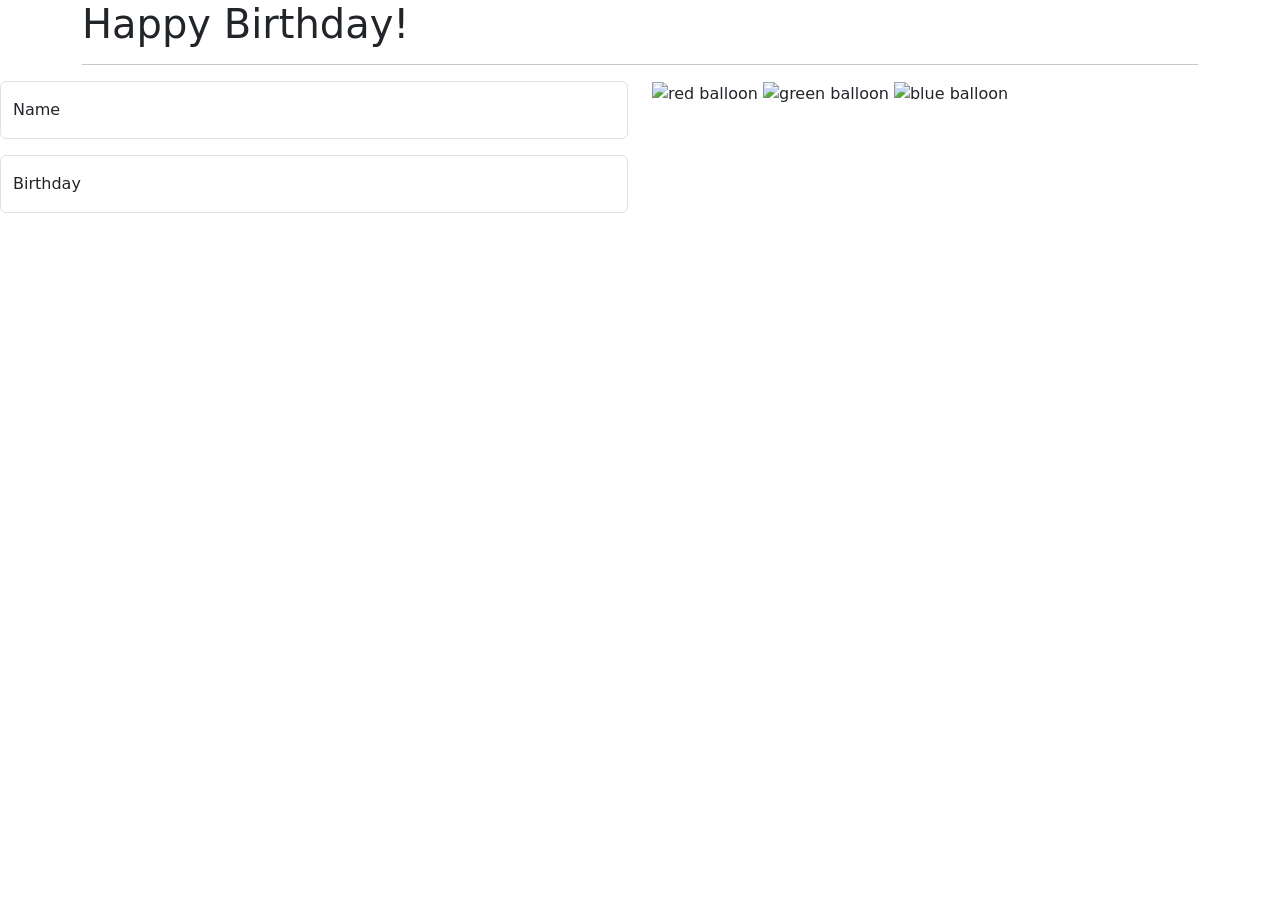
==== balloons.html @ 4a92729a "add Balloon page for upcoming assignment" ====
<!DOCTYPE html>
<html lang="en">
<head>
    <meta charset="UTF-8">
    <meta name="viewport" content="width=device-width, initial-scale=1.0">
    <title>Balloons</title>
    <!-- bootstrap css -->
    <link href="https://cdn.jsdelivr.net/npm/bootstrap@5.3.3/dist/css/bootstrap.min.css" rel="stylesheet" integrity="sha384-QWTKZyjpPEjISv5WaRU9OFeRpok6YctnYmDr5pNlyT2bRjXh0JMhjY6hW+ALEwIH" crossorigin="anonymous">
    <script src="https://code.jquery.com/jquery-4.0.0.min.js" integrity="sha256-OaVG6prZf4v69dPg6PhVattBXkcOWQB62pdZ3ORyrao=" crossorigin="anonymous"></script>
    <!-- bootstrap js-->
    <script src="https://cdn.jsdelivr.net/npm/bootstrap@5.3.3/dist/js/bootstrap.bundle.min.js" integrity="sha384-YvpcrYf0tY3lHB60NNkmXc5s9fDVZLESaAA55NDzOxhy9GkcIdslK1eN7N6jIeHz" crossorigin="anonymous"></script>
    <!-- vanilla date picker -->
    <link rel="stylesheet" href="https://cdn.jsdelivr.net/npm/vanillajs-datepicker@1.3.4/dist/css/datepicker.min.css">
    <script src="https://cdn.jsdelivr.net/npm/vanillajs-datepicker@1.3.4/dist/js/datepicker.min.js"></script>
    <script src="balloons.js"></script>
</head>
<body>
    <div class="container">
        <h1>Happy Birthday!</h1><hr />
    </div>
    <form role="form">
      <div class="row">
        <div class="col">
          <div class="form-floating mb-3">
            <input type="text" class="form-control" id="name" placeholder="Billy the Kid">
            <label for="name">Name</label>
          </div>
          <div class="form-floating">
            <input type="text" class="form-control" id="dob" placeholder="Enter DOB">
            <label for="dob">Birthday</label>
          </div>
        </div>
        <div class="col">
          <img src="media/red.png" class="ball" alt="red balloon" id="redImg" />
          <img src="media/green.png" class="ball" alt="green balloon" id="greenImg" />
          <img src="media/blue.png" class="ball" alt="blue balloon" id="blueImg" />
        </div>
      </div>
    </form>
</body>
</html>
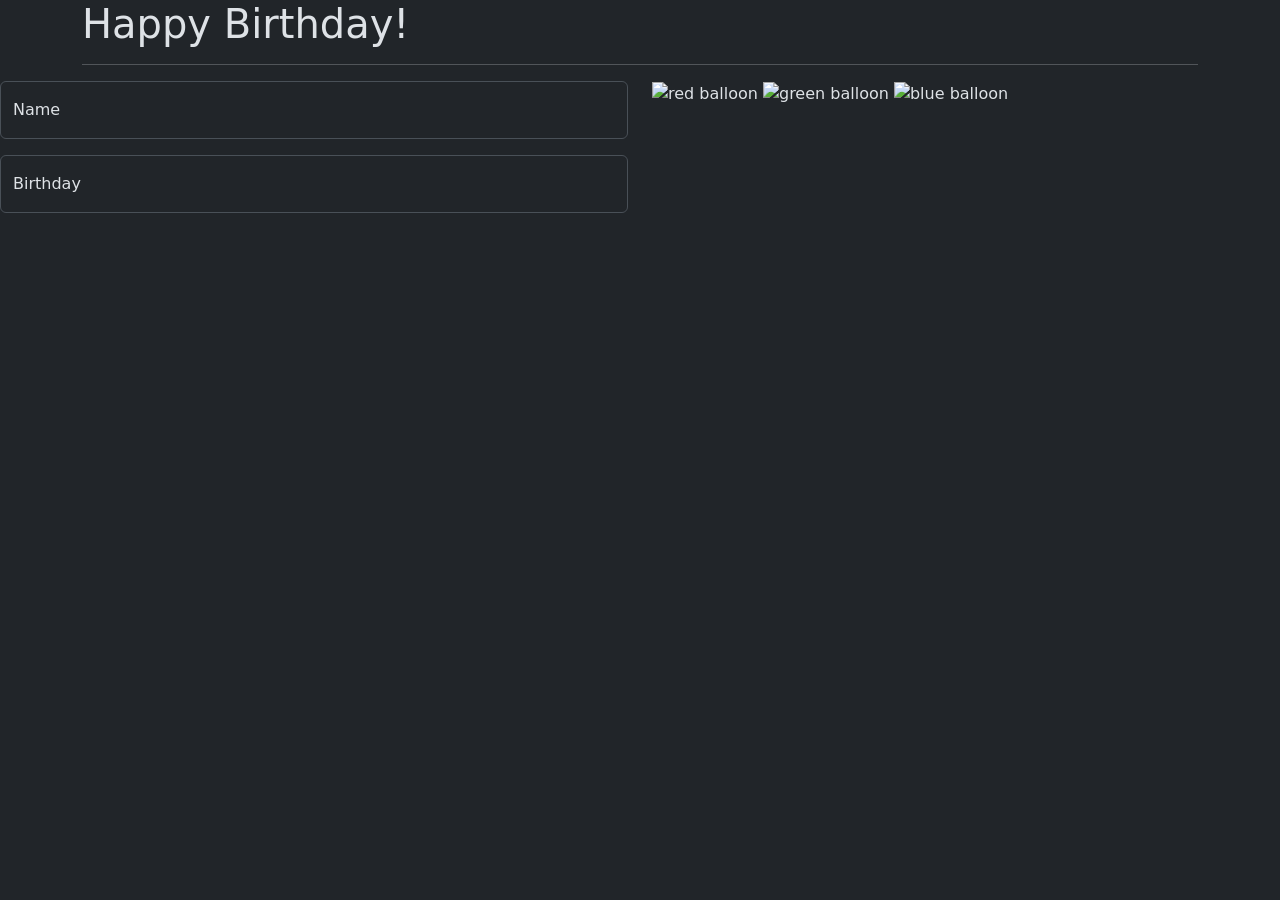
==== commit df3f0c5a: "apply dark theme data attribute to match the northwind site colors" ====
--- a/balloons.html
+++ b/balloons.html
@@ -1,5 +1,5 @@
 <!DOCTYPE html>
-<html lang="en">
+<html lang="en" data-bs-theme="dark">
 <head>
     <meta charset="UTF-8">
     <meta name="viewport" content="width=device-width, initial-scale=1.0">
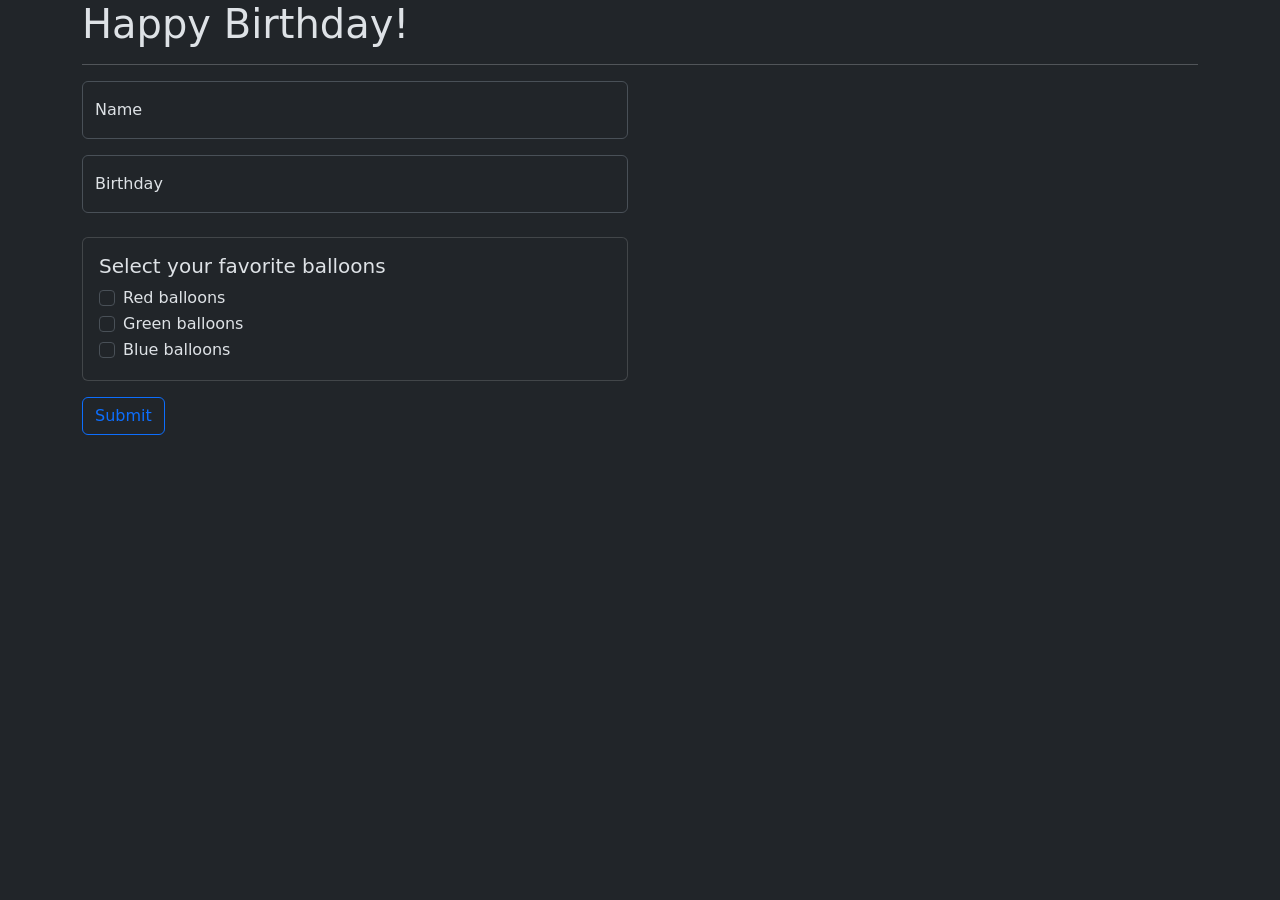
==== commit d0440d6b: "Balloons demo follow-along (pre homework state)" ====
--- a/balloons.html
+++ b/balloons.html
@@ -12,30 +12,56 @@
     <!-- vanilla date picker -->
     <link rel="stylesheet" href="https://cdn.jsdelivr.net/npm/vanillajs-datepicker@1.3.4/dist/css/datepicker.min.css">
     <script src="https://cdn.jsdelivr.net/npm/vanillajs-datepicker@1.3.4/dist/js/datepicker.min.js"></script>
+    <link rel="stylesheet" href="https://cdnjs.cloudflare.com/ajax/libs/animate.css/4.1.1/animate.min.css" />
     <script src="balloons.js"></script>
 </head>
 <body>
     <div class="container">
-        <h1>Happy Birthday!</h1><hr />
+        <h1 class="greeting animate__animated animate__heartBeat">Happy Birthday!</h1><hr />
     </div>
-    <form role="form">
-      <div class="row">
-        <div class="col">
-          <div class="form-floating mb-3">
-            <input type="text" class="form-control" id="name" placeholder="Billy the Kid">
-            <label for="name">Name</label>
-          </div>
-          <div class="form-floating">
-            <input type="text" class="form-control" id="dob" placeholder="Enter DOB">
-            <label for="dob">Birthday</label>
-          </div>
+    <div class="container">
+        <div class="row">
+            <div class="col col-md-6 col-sm-12 mb-3">
+                <form role="form">
+                    <div class="form-floating mb-3">
+                        <input type="text" class="form-control" id="name" placeholder="Billy the Kid">
+                        <label for="name">Name</label>
+                    </div>
+                    <div class="form-floating">
+                        <input type="text" class="form-control" id="dob" placeholder="Enter DOB">
+                        <label for="dob">Birthday</label>
+                    </div>
+                    <div class="card mt-4">
+                        <div class="card-body" id="checkbox-card">
+                            <h5 class="card-title">Select your favorite balloons</h5>
+                            <div class="form-check">
+                                <input type="checkbox" class="form-check-input" id="red">
+                                <label class="form-check-label" for="red">Red balloons</label>
+                            </div>
+                            <div class="form-check">
+                                <input type="checkbox" class="form-check-input" id="green">
+                                <label class="form-check-label" for="green">Green balloons</label>
+                            </div>
+                            <div class="form-check">
+                                <input type="checkbox" class="form-check-input" id="blue">
+                                <label class="form-check-label" for="blue">Blue balloons</label>
+                            </div>
+                        </div>
+                    </div>
+                    <button type="button" class="btn btn-outline-primary mt-3" id="submit">Submit</button>
+                </form>
+            </div>
+            <div class="col col-md-6 col-sm-12">
+                <img src="media/red.png" class="ball" alt="red balloon" id="redImg" />
+                <img src="media/green.png" class="ball" alt="green balloon" id="greenImg" />
+                <img src="media/blue.png" class="ball" alt="blue balloon" id="blueImg" />
+            </div>
         </div>
-        <div class="col">
-          <img src="media/red.png" class="ball" alt="red balloon" id="redImg" />
-          <img src="media/green.png" class="ball" alt="green balloon" id="greenImg" />
-          <img src="media/blue.png" class="ball" alt="blue balloon" id="blueImg" />
-        </div>
-      </div>
-    </form>
+    </div>
+    <style>
+        .ball {
+            visibility: hidden;
+        }
+    </style>
 </body>
 </html>
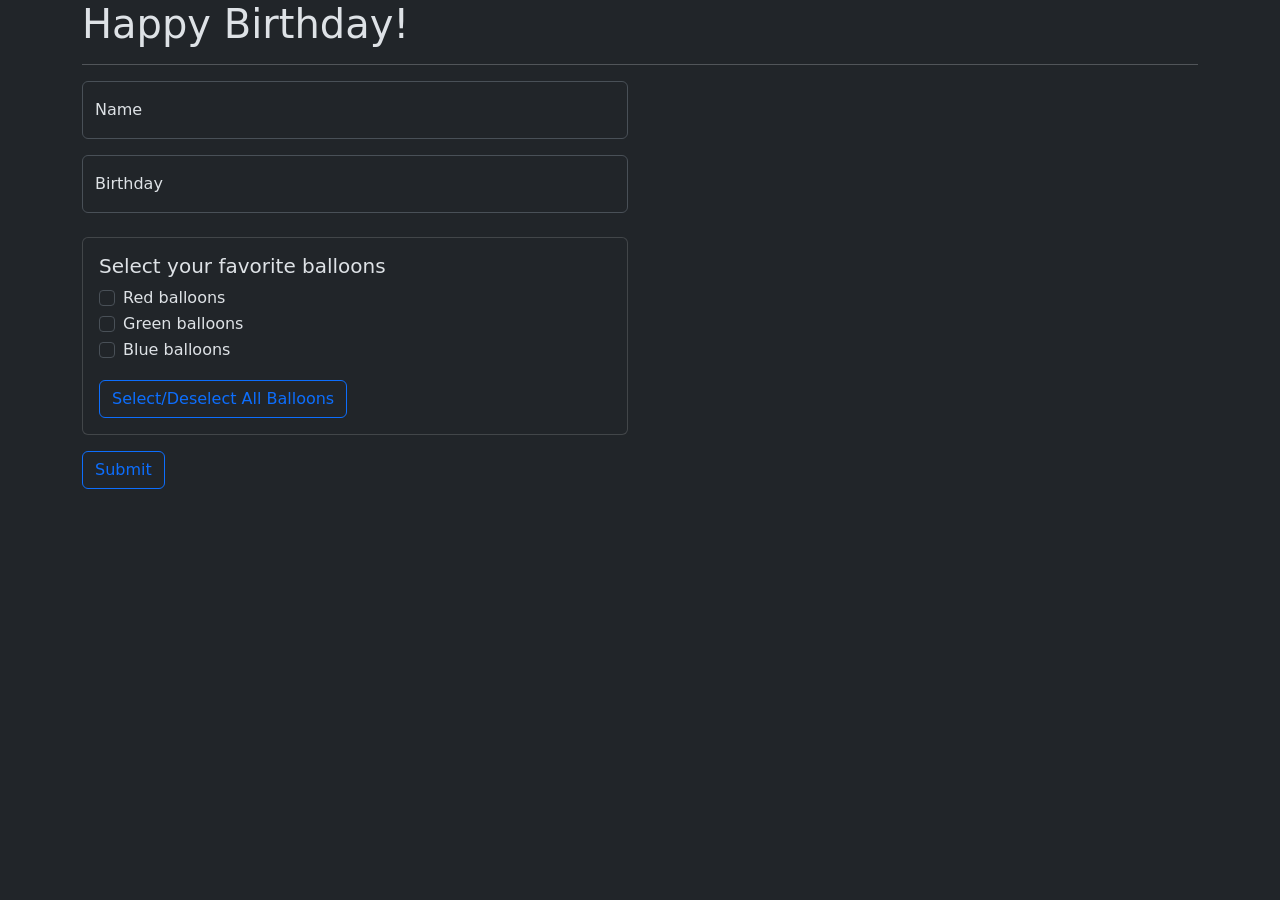
==== commit e1504bc6: "Check all/uncheck all check boxes and hover to change greeting color requirements" ====
--- a/balloons.html
+++ b/balloons.html
@@ -32,7 +32,7 @@
                         <label for="dob">Birthday</label>
                     </div>
                     <div class="card mt-4">
-                        <div class="card-body" id="checkbox-card">
+                        <div class="card-body color-selection" id="checkbox-card">
                             <h5 class="card-title">Select your favorite balloons</h5>
                             <div class="form-check">
                                 <input type="checkbox" class="form-check-input" id="red">
@@ -46,6 +46,7 @@
                                 <input type="checkbox" class="form-check-input" id="blue">
                                 <label class="form-check-label" for="blue">Blue balloons</label>
                             </div>
+                            <button type="button" class="btn btn-outline-primary mt-3" id="balloon-btn">Select/Deselect All Balloons</button>
                         </div>
                     </div>
                     <button type="button" class="btn btn-outline-primary mt-3" id="submit">Submit</button>
@@ -62,6 +63,15 @@
         .ball {
             visibility: hidden;
         }
+        .red {
+            color: red;
+        }
+        .blue {
+            color: blue;
+        }
+        .green {
+            color: green;
+        }
     </style>
 </body>
 </html>
